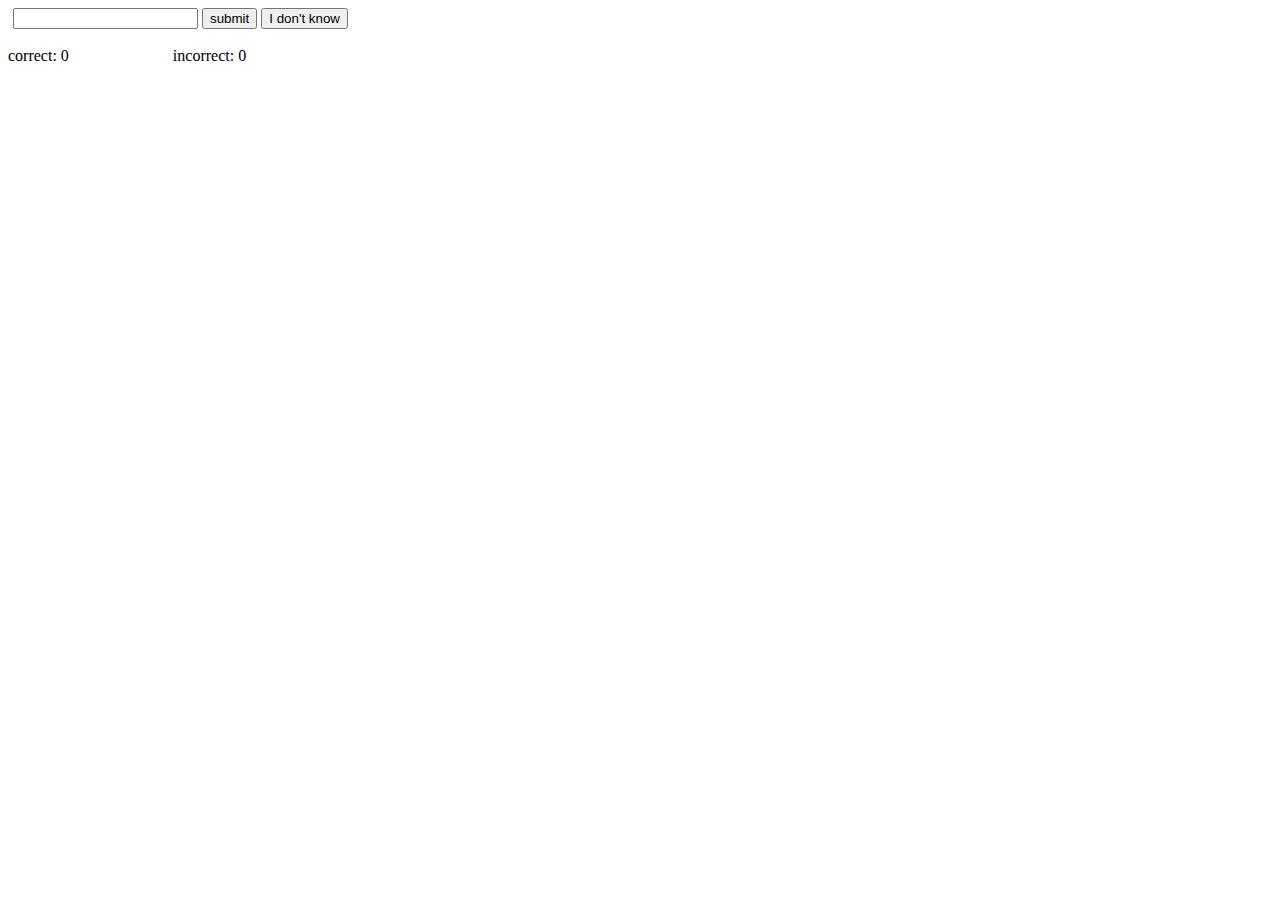
==== quiz.html @ 8de5656b "minor update" ====
<!doctype html>
<html>
<head>
	<title>Revision Questions</title>
</head>
<body>
	<p id="question" style="display: inline;"></p>
	<input type="text" id="answer" style="display: inline; margin-left: 5px;"></input>
	<button type="button" id="enter" style="display: inline;">submit</button>
	<button type="button" id="idontknow" style="display: inline;">I don't know</button><br><br>
	<p id="correct" style="display: inline;">correct: 0</p>
	<p id="incorrect" style="display: inline; margin-left: 100px;">incorrect: 0</p><br><br>
	<p id="dontknow" style="display: inline;"></p>
	<script src="quiz.js"></script>
</body>
</html>
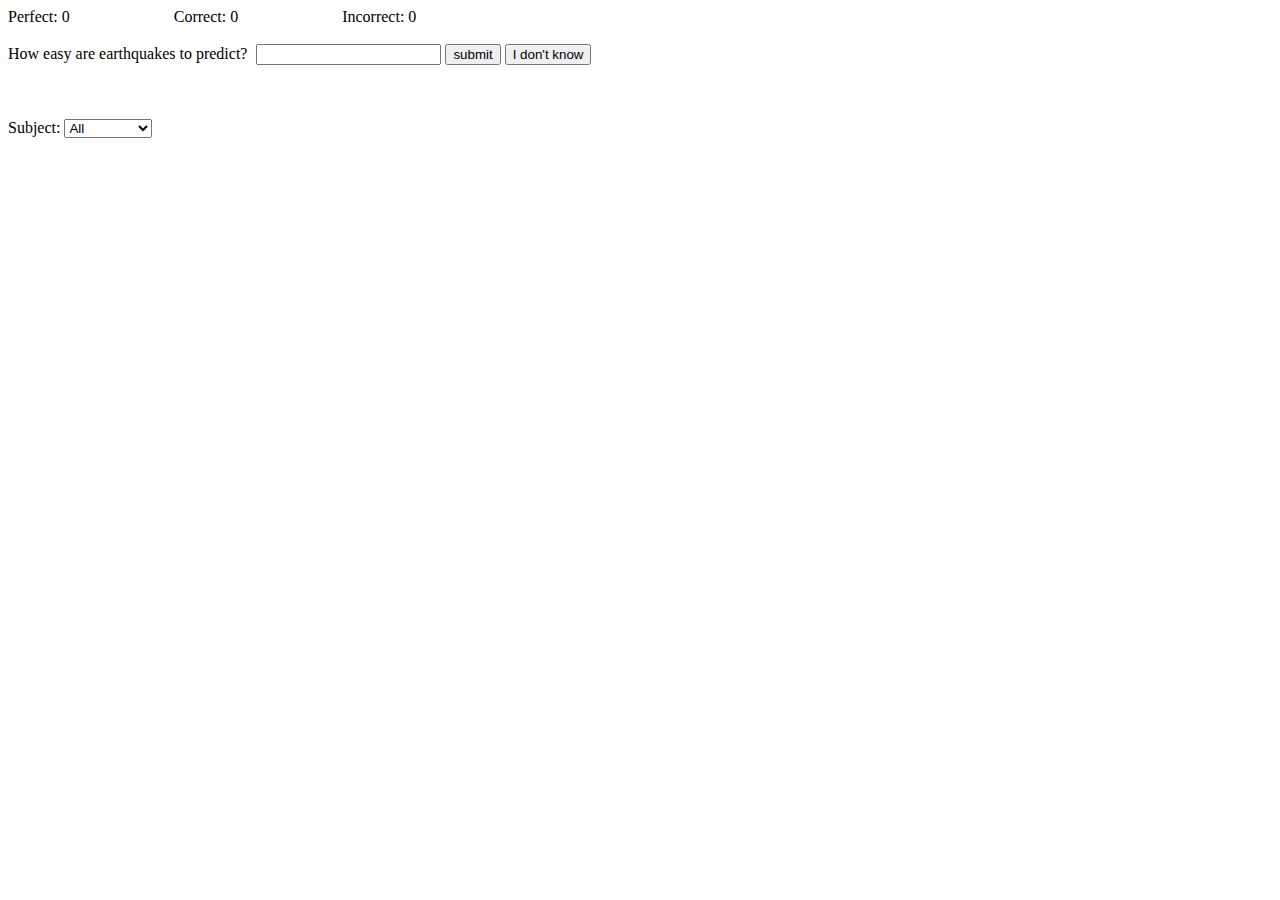
==== commit 15aec891: "minor update" ====
--- a/quiz.html
+++ b/quiz.html
@@ -4,13 +4,25 @@
 	<title>Revision Questions</title>
 </head>
 <body>
+	<p id="perfect" style="display: inline;">Perfect: 0</p>
+	<p id="correct" style="display: inline; margin-left: 100px;">Correct: 0</p>
+	<p id="incorrect" style="display: inline; margin-left: 100px;">Incorrect: 0</p><br><br>
 	<p id="question" style="display: inline;"></p>
 	<input type="text" id="answer" style="display: inline; margin-left: 5px;"></input>
 	<button type="button" id="enter" style="display: inline;">submit</button>
 	<button type="button" id="idontknow" style="display: inline;">I don't know</button><br><br>
-	<p id="correct" style="display: inline;">correct: 0</p>
-	<p id="incorrect" style="display: inline; margin-left: 100px;">incorrect: 0</p><br><br>
 	<p id="dontknow" style="display: inline;"></p>
+	<br><br>
+	Subject: <select id="subject">
+		<option value="all">All</option>
+		<option value="0">Physics</option>
+		<option value="1">Geography</option>
+		<option value="2">English</option>
+		<option value="3">Biology</option>
+		<option value="4">Chemistry</option>
+		<option value="5">Computing</option>
+		<option value="6">Spanish</option>
+	</select>
 	<script src="quiz.js"></script>
 </body>
 </html>